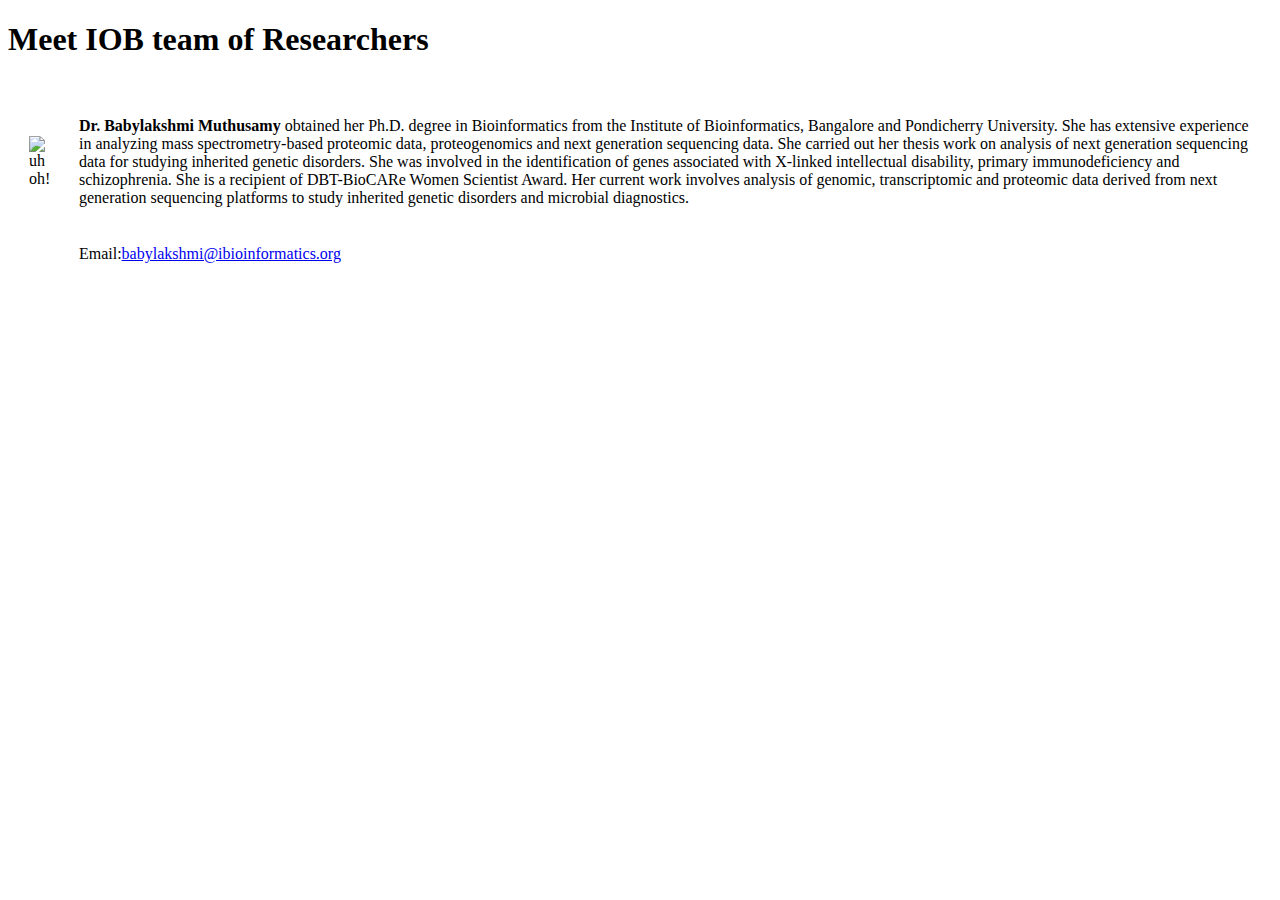
==== IOB_TEAM.html @ c1dee4f4 "Add files via upload" ====
<!DOCTYPE html>
<html lang="en" dir="ltr">
  <head>
    <meta charset="utf-8">
    <title>IOB_TEAM</title>
  </head>
  <body>
    <h1>Meet IOB team of Researchers</h1>
    <table cellspacing="20">
      <tbody>
        <tr>
          <td><img src="https://www.ibioinformatics.org/images/baby.jpg" alt="uh oh!"></td>
          <td><p><strong>Dr. Babylakshmi Muthusamy </strong>obtained her Ph.D. degree in Bioinformatics from the Institute of Bioinformatics, Bangalore and Pondicherry University. She has extensive experience in analyzing mass spectrometry-based proteomic data, proteogenomics and next generation sequencing data. She carried out her thesis work on analysis of next generation sequencing data for studying inherited genetic disorders. She was involved in the identification of genes associated with X-linked intellectual disability, primary immunodeficiency and schizophrenia. She is a recipient of DBT-BioCARe Women Scientist Award. Her current work involves analysis of genomic, transcriptomic and proteomic data derived from next generation sequencing platforms to study inherited genetic disorders and microbial diagnostics.
          </p></td>
        </tr>
        <tr>
          <td></td>
          <td> Email:<a href="mailto:babylakshmi@ibioinformatics.org">babylakshmi@ibioinformatics.org</a>
</td>
        </tr>

      </tbody>
    </table>

  </body>
</html>
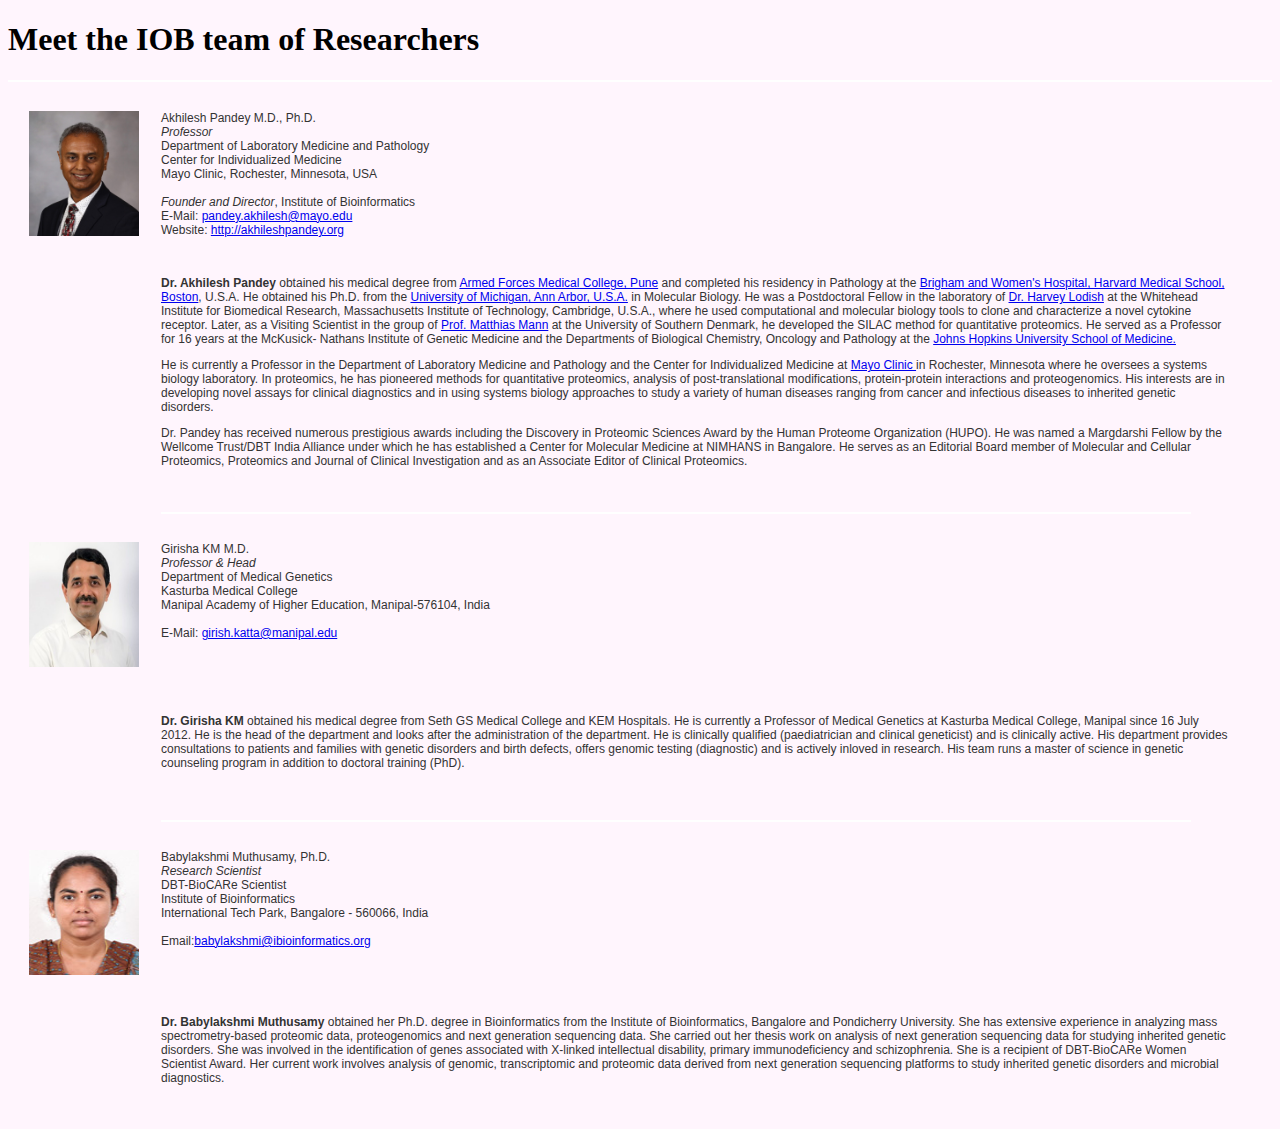
==== commit 8e674a86: "Add files via upload" ====
--- a/IOB_TEAM.html
+++ b/IOB_TEAM.html
@@ -3,21 +3,104 @@
   <head>
     <meta charset="utf-8">
     <title>IOB_TEAM</title>
+    <link rel="stylesheet" href="test site.css">
+
   </head>
   <body>
-    <h1>Meet IOB team of Researchers</h1>
+    <h1>Meet the IOB team of Researchers</h1>
+    <hr>
     <table cellspacing="20">
       <tbody>
         <tr>
-          <td><img src="https://www.ibioinformatics.org/images/baby.jpg" alt="uh oh!"></td>
-          <td><p><strong>Dr. Babylakshmi Muthusamy </strong>obtained her Ph.D. degree in Bioinformatics from the Institute of Bioinformatics, Bangalore and Pondicherry University. She has extensive experience in analyzing mass spectrometry-based proteomic data, proteogenomics and next generation sequencing data. She carried out her thesis work on analysis of next generation sequencing data for studying inherited genetic disorders. She was involved in the identification of genes associated with X-linked intellectual disability, primary immunodeficiency and schizophrenia. She is a recipient of DBT-BioCARe Women Scientist Award. Her current work involves analysis of genomic, transcriptomic and proteomic data derived from next generation sequencing platforms to study inherited genetic disorders and microbial diagnostics.
-          </p></td>
-        </tr>
+          <td align="left" valign="top"><img src="Akhilesh-Pandey-21122091.jpg" alt="uh oh!" height="125" width="110"></td>
+          <td align="left" valign="top"><span class="header">Akhilesh Pandey M.D., Ph.D.</span><br>
+                  <i>Professor </i><br>
+		  Department of Laboratory Medicine and Pathology<br>
+		  Center for Individualized Medicine<br>
+		  Mayo Clinic, Rochester, Minnesota, USA
+                  <br><br>
+                   <i>Founder and Director</i>, Institute
+                  of Bioinformatics<br>
+                E-Mail: <a href="mailto:pandey@jhmi.edu">pandey.akhilesh@mayo.edu</a><br>
+                Website: <a href="http://akhileshpandey.org" target="_blank">http://akhileshpandey.org </a></td>
+
+                       <tr>
+                         <td height="223">&nbsp;</td>
+                         <td colspan="2"><p><b>Dr. Akhilesh Pandey</b> obtained his medical degree
+                      from <a href="https://www.afmc.nic.in/" target="_blank">Armed Forces Medical College, Pune</a> and completed his
+                      residency in Pathology at the <a href="http://www.brighamandwomens.org/defaultNF.aspx" target="_blank">Brigham and Women's Hospital,
+                      Harvard Medical School, Boston</a>, U.S.A. He obtained his Ph.D.
+                      from the <a href="https://umich.edu/" target="_blank">University of Michigan, Ann Arbor, U.S.A.</a> in Molecular
+                      Biology. He was a Postdoctoral Fellow in the laboratory of
+                      <a href="http://web.wi.mit.edu/lodish/" target="_blank">Dr. Harvey Lodish</a> at the Whitehead Institute for Biomedical
+                      Research, Massachusetts Institute of Technology, Cambridge,
+                      U.S.A., where he used computational and molecular biology
+                      tools to clone and characterize a novel cytokine receptor.
+                      Later, as a Visiting Scientist in the group of <a href="http://www.biochem.mpg.de/en/rd/mann/" target="_blank">Prof. Matthias
+                      Mann</a> at the University of Southern Denmark, he developed the SILAC method for quantitative proteomics. He served as a Professor for 16 years at the McKusick- Nathans Institute of Genetic Medicine and the Departments of Biological Chemistry, Oncology and Pathology at the <a href="https://www.hopkinsmedicine.org" target="_blank">Johns Hopkins University School of Medicine.</a></p>
+
+  <p class="tr">He is currently a Professor in the Department of Laboratory Medicine and Pathology and the Center for Individualized Medicine at <a href="https://www.mayoclinic.org/" target="_blank"> Mayo Clinic </a> in Rochester, Minnesota where he oversees a systems biology laboratory. In proteomics, he has pioneered methods for quantitative proteomics, analysis of post-translational modifications, protein-protein interactions and proteogenomics. His interests are in developing novel assays for clinical diagnostics and in using systems biology approaches to study a variety of human diseases ranging from cancer and infectious diseases to inherited genetic disorders.
+
+   </p><p class="tr">
+  Dr. Pandey has received numerous prestigious awards including the Discovery in Proteomic Sciences Award by the Human Proteome Organization (HUPO). He was named a Margdarshi Fellow by the Wellcome Trust/DBT India Alliance under which he has established a Center for Molecular Medicine at NIMHANS in Bangalore. He serves as an Editorial Board member of Molecular and Cellular Proteomics, Proteomics and Journal of Clinical Investigation and as an Associate Editor of Clinical Proteomics.
+
+                       </tr>
+                       <tr>
+              <td>&nbsp;</td>
+              <td><hr></td>
+              <td>&nbsp;</td>
+              <td align="right"><a href="#top"></a></td>
+             </tr>
+
+             <tr>
+               <td align="left" valign="top"><img src="Girisha_MAHE_1.jpg" alt="uh oh!" height="125" width="110"></td>
+               <td align="left" valign="top"><span class="header">Girisha KM M.D.</span><br>
+                       <i>Professor & Head </i><br>
+        Department of Medical Genetics<br>
+          Kasturba Medical College<br>
+          Manipal Academy of Higher Education, Manipal-576104, India
+                       <br><br>
+
+                     E-Mail: <a href="mailto:girish.katta@manipal.edu">girish.katta@manipal.edu</a><br>
+
+                            <tr>
+                              <td height="100">&nbsp;</td>
+                              <td colspan="2"><p><b>Dr. Girisha KM</b> obtained his medical degree
+                           from Seth GS Medical College and KEM Hospitals. He is currently a Professor of Medical Genetics at Kasturba Medical College, Manipal
+since 16 July 2012. He is the head of the department and looks after the administration of the
+department. He is clinically qualified (paediatrician and clinical geneticist) and is clinically
+active. His department provides consultations to patients and families with genetic
+disorders and birth defects, offers genomic testing (diagnostic) and is actively inloved in
+research. His team runs a master of science in genetic counseling program in addition
+to doctoral training (PhD).
+                            </tr>
+                            <tr>
+                   <td>&nbsp;</td>
+                   <td><hr></td>
+                   <td>&nbsp;</td>
+                   <td align="right"><a href="#top"></a></td>
+                  </tr>
+
         <tr>
-          <td></td>
-          <td> Email:<a href="mailto:babylakshmi@ibioinformatics.org">babylakshmi@ibioinformatics.org</a>
-</td>
-        </tr>
+          <td align="left" valign="top"><img src="baby_IOB_1.jpg" alt="uh oh!" height="125" width="110"></td>
+          <td align="left" valign="top"><span class="header">Babylakshmi Muthusamy, Ph.D.</span><br>
+                  <i>Research Scientist </i><br>
+                  DBT-BioCARe Scientist<br>
+                  Institute of Bioinformatics<br>
+                  International Tech Park, Bangalore - 560066, India
+                  <br><br>
+
+              Email:<a href="mailto:babylakshmi@ibioinformatics.org">babylakshmi@ibioinformatics.org</a>
+</tr>
+
+           <tr>
+             <td height="100">&nbsp;</td>
+             <td colspan="2"><p><strong>Dr. Babylakshmi Muthusamy </strong>obtained her Ph.D. degree in Bioinformatics from the Institute of Bioinformatics, Bangalore and Pondicherry University. She has extensive experience in analyzing mass spectrometry-based proteomic data, proteogenomics and next generation sequencing data. She carried out her thesis work on analysis of next generation sequencing data for studying inherited genetic disorders. She was involved in the identification of genes associated with X-linked intellectual disability, primary immunodeficiency and schizophrenia. She is a recipient of DBT-BioCARe Women Scientist Award. Her current work involves analysis of genomic, transcriptomic and proteomic data derived from next generation sequencing platforms to study inherited genetic disorders and microbial diagnostics.
+             </p></td>
+           </tr>
+
+
+
 
       </tbody>
     </table>
--- a/test site.css
+++ b/test site.css
@@ -0,0 +1,28 @@
+
+  body {
+    background-color: #fff5fd;
+  }
+  hr {
+    background-color: white;
+    border-style: none;
+    height: 2px;
+  }
+  tr, td, div {
+    font-family: Verdana, Arial, Helvetica, sans-serif;
+    font-size: 9pt;
+    line-height: normal;
+    font-weight: normal;
+    color: #333333;
+}
+button {
+  background-color: #e4bad4;
+  border: embed;
+  color: black;
+  padding: 13px 30px;
+  text-align: center;
+  text-decoration: none;
+  display: inline-block;
+  font-size: 13px;
+  margin: 4px 2px;
+  cursor: pointer;
+}
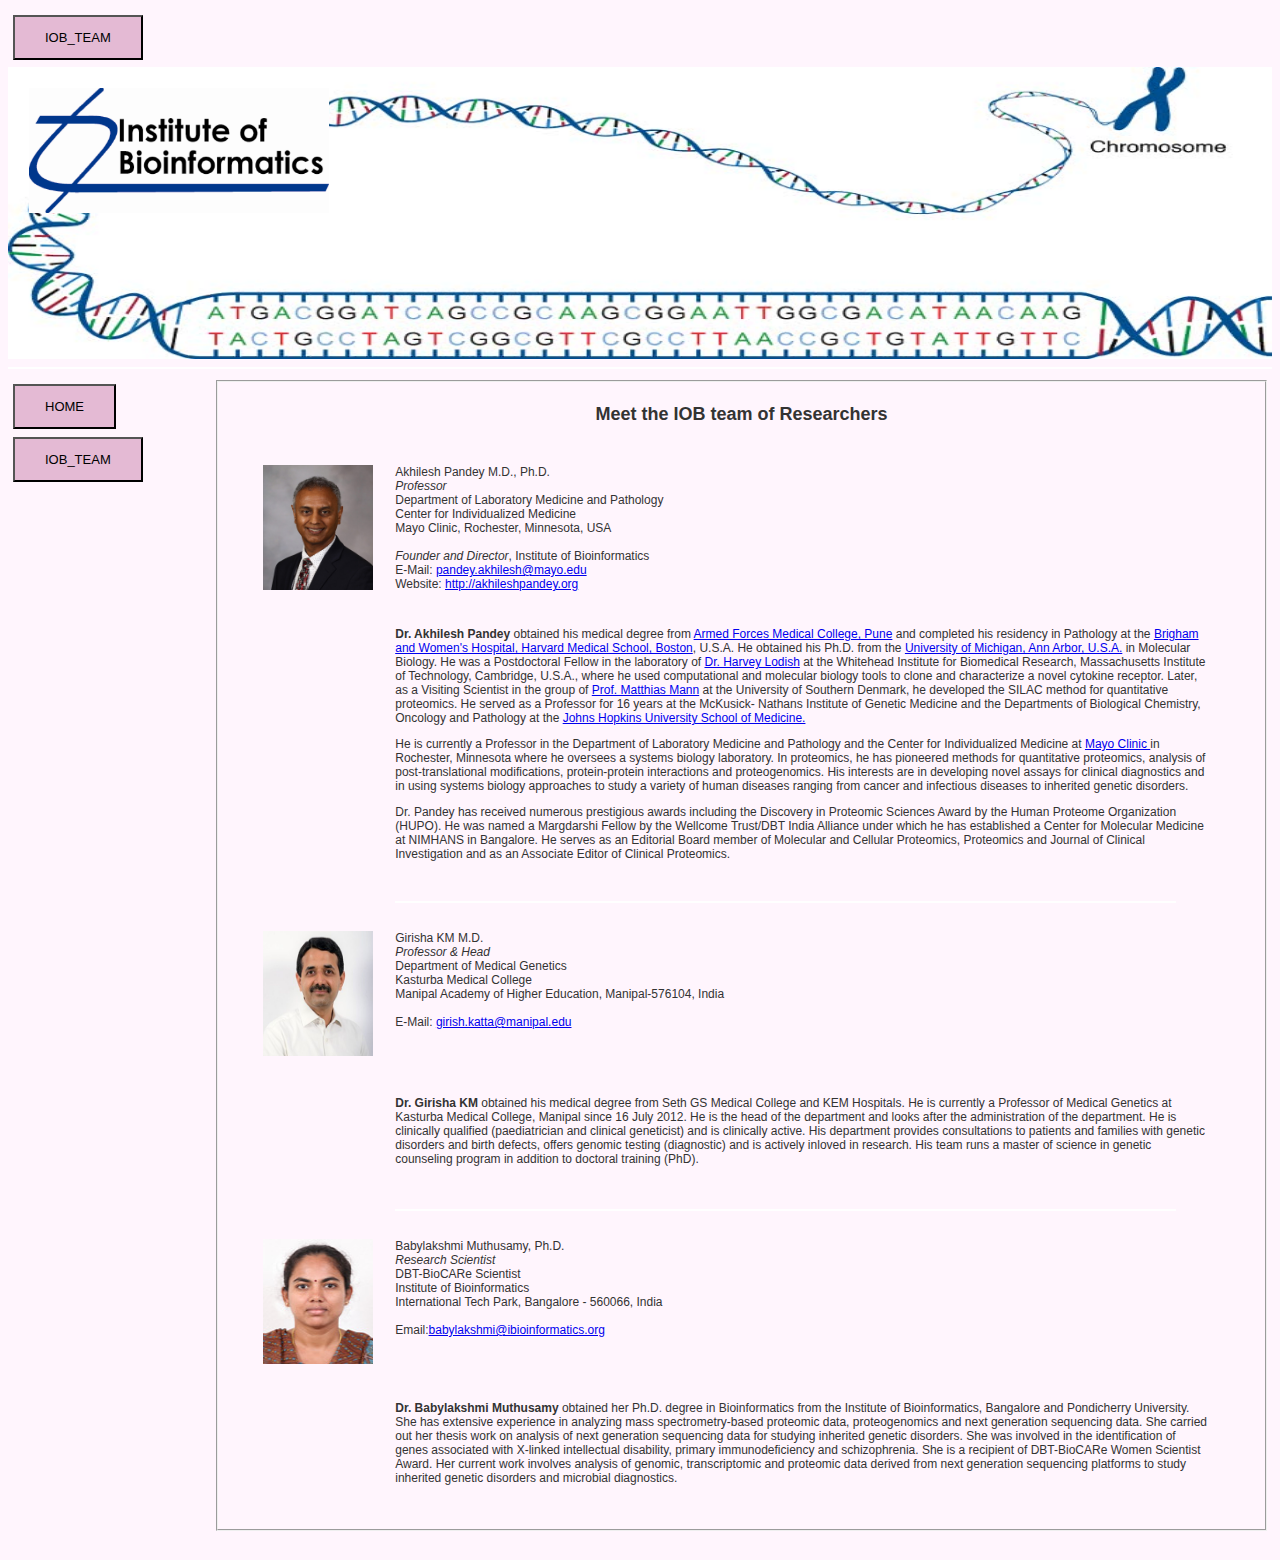
==== commit 1da10b14: "Add files via upload" ====
--- a/IOB_TEAM.html
+++ b/IOB_TEAM.html
@@ -7,103 +7,163 @@
 
   </head>
   <body>
-    <h1>Meet the IOB team of Researchers</h1>
-    <hr>
-    <table cellspacing="20">
-      <tbody>
-        <tr>
-          <td align="left" valign="top"><img src="Akhilesh-Pandey-21122091.jpg" alt="uh oh!" height="125" width="110"></td>
-          <td align="left" valign="top"><span class="header">Akhilesh Pandey M.D., Ph.D.</span><br>
-                  <i>Professor </i><br>
-		  Department of Laboratory Medicine and Pathology<br>
-		  Center for Individualized Medicine<br>
-		  Mayo Clinic, Rochester, Minnesota, USA
-                  <br><br>
-                   <i>Founder and Director</i>, Institute
-                  of Bioinformatics<br>
-                E-Mail: <a href="mailto:pandey@jhmi.edu">pandey.akhilesh@mayo.edu</a><br>
-                Website: <a href="http://akhileshpandey.org" target="_blank">http://akhileshpandey.org </a></td>
+    <table>
+      <td>  <a href="IOB_TEAM.html"><button type="button" name="button">IOB_TEAM</button></a>
+    </td>
+    </table>
 
-                       <tr>
-                         <td height="223">&nbsp;</td>
-                         <td colspan="2"><p><b>Dr. Akhilesh Pandey</b> obtained his medical degree
-                      from <a href="https://www.afmc.nic.in/" target="_blank">Armed Forces Medical College, Pune</a> and completed his
-                      residency in Pathology at the <a href="http://www.brighamandwomens.org/defaultNF.aspx" target="_blank">Brigham and Women's Hospital,
-                      Harvard Medical School, Boston</a>, U.S.A. He obtained his Ph.D.
-                      from the <a href="https://umich.edu/" target="_blank">University of Michigan, Ann Arbor, U.S.A.</a> in Molecular
-                      Biology. He was a Postdoctoral Fellow in the laboratory of
-                      <a href="http://web.wi.mit.edu/lodish/" target="_blank">Dr. Harvey Lodish</a> at the Whitehead Institute for Biomedical
-                      Research, Massachusetts Institute of Technology, Cambridge,
-                      U.S.A., where he used computational and molecular biology
-                      tools to clone and characterize a novel cytokine receptor.
-                      Later, as a Visiting Scientist in the group of <a href="http://www.biochem.mpg.de/en/rd/mann/" target="_blank">Prof. Matthias
-                      Mann</a> at the University of Southern Denmark, he developed the SILAC method for quantitative proteomics. He served as a Professor for 16 years at the McKusick- Nathans Institute of Genetic Medicine and the Departments of Biological Chemistry, Oncology and Pathology at the <a href="https://www.hopkinsmedicine.org" target="_blank">Johns Hopkins University School of Medicine.</a></p>
+      <table cellspacing="20" style="background-image: url('ACGT_index.jpg');   background-size:100% 100%;">
+        <tbody>
+          <tr>
+            <td><img src="IOB_logo.png" alt="Uh-Oh!" width="300" height="125"></td>
+              <td height="100" width=100%>&nbsp;</td>
+          </tr>
+          <tr>
+            <td height="100">&nbsp;
 
-  <p class="tr">He is currently a Professor in the Department of Laboratory Medicine and Pathology and the Center for Individualized Medicine at <a href="https://www.mayoclinic.org/" target="_blank"> Mayo Clinic </a> in Rochester, Minnesota where he oversees a systems biology laboratory. In proteomics, he has pioneered methods for quantitative proteomics, analysis of post-translational modifications, protein-protein interactions and proteogenomics. His interests are in developing novel assays for clinical diagnostics and in using systems biology approaches to study a variety of human diseases ranging from cancer and infectious diseases to inherited genetic disorders.
+              </td>
+          </tr>
+        </tbody>
+      </table>
+      <hr>
+      <table>
+        <tbody>
+          <tr>
+            <td width="130" valign="top">
+            <table border="0" cellpadding="0" cellspacing="0" width="199" align="left">
+              <tbody>
+                <tr width="20%">
+                  <tr>
+                    <td>  <a href="index.html"><button type="button" name="button">HOME</button></a></td>
+                  </tr>
+                  <tr>
+                    <td>  <a href="IOB_TEAM.html"><button type="button" name="button">IOB_TEAM</button></a></td>
+                  </tr>
+                </tr>
+              </tbody>
+            </table>
+          </td>
+          <td width="100%" valign="top" align="left">
+            <fieldset color="">
+              <table>
+                <tbody>
+                  <tr>
+                    <td colspan="3" align="center"><h2>Meet the IOB team of Researchers</h2></td>
+                  </tr>
+                  <tr>
+                    <td width = "1%"  height="26">&nbsp;</td>
+                    <td colspan="2" valign="top">
+                      <table width="100%", align="center" cellspacing="1">
+                        <table cellspacing="20">
+                          <tbody>
+                            <tr>
+                              <td align="left" valign="top"><img src="Akhilesh-Pandey-21122091.jpg" alt="uh oh!" height="125" width="110"></td>
+                              <td align="left" valign="top"><span class="header">Akhilesh Pandey M.D., Ph.D.</span><br>
+                                      <i>Professor </i><br>
+                    		  Department of Laboratory Medicine and Pathology<br>
+                    		  Center for Individualized Medicine<br>
+                    		  Mayo Clinic, Rochester, Minnesota, USA
+                                      <br><br>
+                                       <i>Founder and Director</i>, Institute
+                                      of Bioinformatics<br>
+                                    E-Mail: <a href="mailto:pandey@jhmi.edu">pandey.akhilesh@mayo.edu</a><br>
+                                    Website: <a href="http://akhileshpandey.org" target="_blank">http://akhileshpandey.org </a></td>
 
-   </p><p class="tr">
-  Dr. Pandey has received numerous prestigious awards including the Discovery in Proteomic Sciences Award by the Human Proteome Organization (HUPO). He was named a Margdarshi Fellow by the Wellcome Trust/DBT India Alliance under which he has established a Center for Molecular Medicine at NIMHANS in Bangalore. He serves as an Editorial Board member of Molecular and Cellular Proteomics, Proteomics and Journal of Clinical Investigation and as an Associate Editor of Clinical Proteomics.
+                                           <tr>
+                                             <td height="223">&nbsp;</td>
+                                             <td colspan="2"><p><b>Dr. Akhilesh Pandey</b> obtained his medical degree
+                                          from <a href="https://www.afmc.nic.in/" target="_blank">Armed Forces Medical College, Pune</a> and completed his
+                                          residency in Pathology at the <a href="http://www.brighamandwomens.org/defaultNF.aspx" target="_blank">Brigham and Women's Hospital,
+                                          Harvard Medical School, Boston</a>, U.S.A. He obtained his Ph.D.
+                                          from the <a href="https://umich.edu/" target="_blank">University of Michigan, Ann Arbor, U.S.A.</a> in Molecular
+                                          Biology. He was a Postdoctoral Fellow in the laboratory of
+                                          <a href="http://web.wi.mit.edu/lodish/" target="_blank">Dr. Harvey Lodish</a> at the Whitehead Institute for Biomedical
+                                          Research, Massachusetts Institute of Technology, Cambridge,
+                                          U.S.A., where he used computational and molecular biology
+                                          tools to clone and characterize a novel cytokine receptor.
+                                          Later, as a Visiting Scientist in the group of <a href="http://www.biochem.mpg.de/en/rd/mann/" target="_blank">Prof. Matthias
+                                          Mann</a> at the University of Southern Denmark, he developed the SILAC method for quantitative proteomics. He served as a Professor for 16 years at the McKusick- Nathans Institute of Genetic Medicine and the Departments of Biological Chemistry, Oncology and Pathology at the <a href="https://www.hopkinsmedicine.org" target="_blank">Johns Hopkins University School of Medicine.</a></p>
 
-                       </tr>
-                       <tr>
-              <td>&nbsp;</td>
-              <td><hr></td>
-              <td>&nbsp;</td>
-              <td align="right"><a href="#top"></a></td>
-             </tr>
+                      <p class="tr">He is currently a Professor in the Department of Laboratory Medicine and Pathology and the Center for Individualized Medicine at <a href="https://www.mayoclinic.org/" target="_blank"> Mayo Clinic </a> in Rochester, Minnesota where he oversees a systems biology laboratory. In proteomics, he has pioneered methods for quantitative proteomics, analysis of post-translational modifications, protein-protein interactions and proteogenomics. His interests are in developing novel assays for clinical diagnostics and in using systems biology approaches to study a variety of human diseases ranging from cancer and infectious diseases to inherited genetic disorders.
 
-             <tr>
-               <td align="left" valign="top"><img src="Girisha_MAHE_1.jpg" alt="uh oh!" height="125" width="110"></td>
-               <td align="left" valign="top"><span class="header">Girisha KM M.D.</span><br>
-                       <i>Professor & Head </i><br>
-        Department of Medical Genetics<br>
-          Kasturba Medical College<br>
-          Manipal Academy of Higher Education, Manipal-576104, India
-                       <br><br>
+                       </p><p class="tr">
+                      Dr. Pandey has received numerous prestigious awards including the Discovery in Proteomic Sciences Award by the Human Proteome Organization (HUPO). He was named a Margdarshi Fellow by the Wellcome Trust/DBT India Alliance under which he has established a Center for Molecular Medicine at NIMHANS in Bangalore. He serves as an Editorial Board member of Molecular and Cellular Proteomics, Proteomics and Journal of Clinical Investigation and as an Associate Editor of Clinical Proteomics.
 
-                     E-Mail: <a href="mailto:girish.katta@manipal.edu">girish.katta@manipal.edu</a><br>
+                                           </tr>
+                                           <tr>
+                                  <td>&nbsp;</td>
+                                  <td><hr></td>
+                                  <td>&nbsp;</td>
+                                  <td align="right"><a href="#top"></a></td>
+                                 </tr>
+
+                                 <tr>
+                                   <td align="left" valign="top"><img src="Girisha_MAHE_1.jpg" alt="uh oh!" height="125" width="110"></td>
+                                   <td align="left" valign="top"><span class="header">Girisha KM M.D.</span><br>
+                                           <i>Professor & Head </i><br>
+                            Department of Medical Genetics<br>
+                              Kasturba Medical College<br>
+                              Manipal Academy of Higher Education, Manipal-576104, India
+                                           <br><br>
+
+                                         E-Mail: <a href="mailto:girish.katta@manipal.edu">girish.katta@manipal.edu</a><br>
+
+                                                <tr>
+                                                  <td height="100">&nbsp;</td>
+                                                  <td colspan="2"><p><b>Dr. Girisha KM</b> obtained his medical degree
+                                               from Seth GS Medical College and KEM Hospitals. He is currently a Professor of Medical Genetics at Kasturba Medical College, Manipal
+                    since 16 July 2012. He is the head of the department and looks after the administration of the
+                    department. He is clinically qualified (paediatrician and clinical geneticist) and is clinically
+                    active. His department provides consultations to patients and families with genetic
+                    disorders and birth defects, offers genomic testing (diagnostic) and is actively inloved in
+                    research. His team runs a master of science in genetic counseling program in addition
+                    to doctoral training (PhD).
+                                                </tr>
+                                                <tr>
+                                       <td>&nbsp;</td>
+                                       <td><hr></td>
+                                       <td>&nbsp;</td>
+                                       <td align="right"><a href="#top"></a></td>
+                                      </tr>
 
                             <tr>
-                              <td height="100">&nbsp;</td>
-                              <td colspan="2"><p><b>Dr. Girisha KM</b> obtained his medical degree
-                           from Seth GS Medical College and KEM Hospitals. He is currently a Professor of Medical Genetics at Kasturba Medical College, Manipal
-since 16 July 2012. He is the head of the department and looks after the administration of the
-department. He is clinically qualified (paediatrician and clinical geneticist) and is clinically
-active. His department provides consultations to patients and families with genetic
-disorders and birth defects, offers genomic testing (diagnostic) and is actively inloved in
-research. His team runs a master of science in genetic counseling program in addition
-to doctoral training (PhD).
-                            </tr>
-                            <tr>
-                   <td>&nbsp;</td>
-                   <td><hr></td>
-                   <td>&nbsp;</td>
-                   <td align="right"><a href="#top"></a></td>
-                  </tr>
+                              <td align="left" valign="top"><img src="baby_IOB_1.jpg" alt="uh oh!" height="125" width="110"></td>
+                              <td align="left" valign="top"><span class="header">Babylakshmi Muthusamy, Ph.D.</span><br>
+                                      <i>Research Scientist </i><br>
+                                      DBT-BioCARe Scientist<br>
+                                      Institute of Bioinformatics<br>
+                                      International Tech Park, Bangalore - 560066, India
+                                      <br><br>
 
-        <tr>
-          <td align="left" valign="top"><img src="baby_IOB_1.jpg" alt="uh oh!" height="125" width="110"></td>
-          <td align="left" valign="top"><span class="header">Babylakshmi Muthusamy, Ph.D.</span><br>
-                  <i>Research Scientist </i><br>
-                  DBT-BioCARe Scientist<br>
-                  Institute of Bioinformatics<br>
-                  International Tech Park, Bangalore - 560066, India
-                  <br><br>
+                                  Email:<a href="mailto:babylakshmi@ibioinformatics.org">babylakshmi@ibioinformatics.org</a>
+                    </tr>
 
-              Email:<a href="mailto:babylakshmi@ibioinformatics.org">babylakshmi@ibioinformatics.org</a>
-</tr>
-
-           <tr>
-             <td height="100">&nbsp;</td>
-             <td colspan="2"><p><strong>Dr. Babylakshmi Muthusamy </strong>obtained her Ph.D. degree in Bioinformatics from the Institute of Bioinformatics, Bangalore and Pondicherry University. She has extensive experience in analyzing mass spectrometry-based proteomic data, proteogenomics and next generation sequencing data. She carried out her thesis work on analysis of next generation sequencing data for studying inherited genetic disorders. She was involved in the identification of genes associated with X-linked intellectual disability, primary immunodeficiency and schizophrenia. She is a recipient of DBT-BioCARe Women Scientist Award. Her current work involves analysis of genomic, transcriptomic and proteomic data derived from next generation sequencing platforms to study inherited genetic disorders and microbial diagnostics.
-             </p></td>
-           </tr>
+                               <tr>
+                                 <td height="100">&nbsp;</td>
+                                 <td colspan="2"><p><strong>Dr. Babylakshmi Muthusamy </strong>obtained her Ph.D. degree in Bioinformatics from the Institute of Bioinformatics, Bangalore and Pondicherry University. She has extensive experience in analyzing mass spectrometry-based proteomic data, proteogenomics and next generation sequencing data. She carried out her thesis work on analysis of next generation sequencing data for studying inherited genetic disorders. She was involved in the identification of genes associated with X-linked intellectual disability, primary immunodeficiency and schizophrenia. She is a recipient of DBT-BioCARe Women Scientist Award. Her current work involves analysis of genomic, transcriptomic and proteomic data derived from next generation sequencing platforms to study inherited genetic disorders and microbial diagnostics.
+                                 </p></td>
+                               </tr>
 
 
 
 
-      </tbody>
-    </table>
+                          </tbody>
+                        </table>
+                      </table>
+                    </td>
+                  </tr>
+                  <tr>
+        <td colspan="4">&nbsp;</td>
+      </tr>
+                </tbody>
+              </table>
+            </fieldset>
+          </td>
+          </tr>
+        </tbody>
+      </table>
+
+
 
   </body>
 </html>
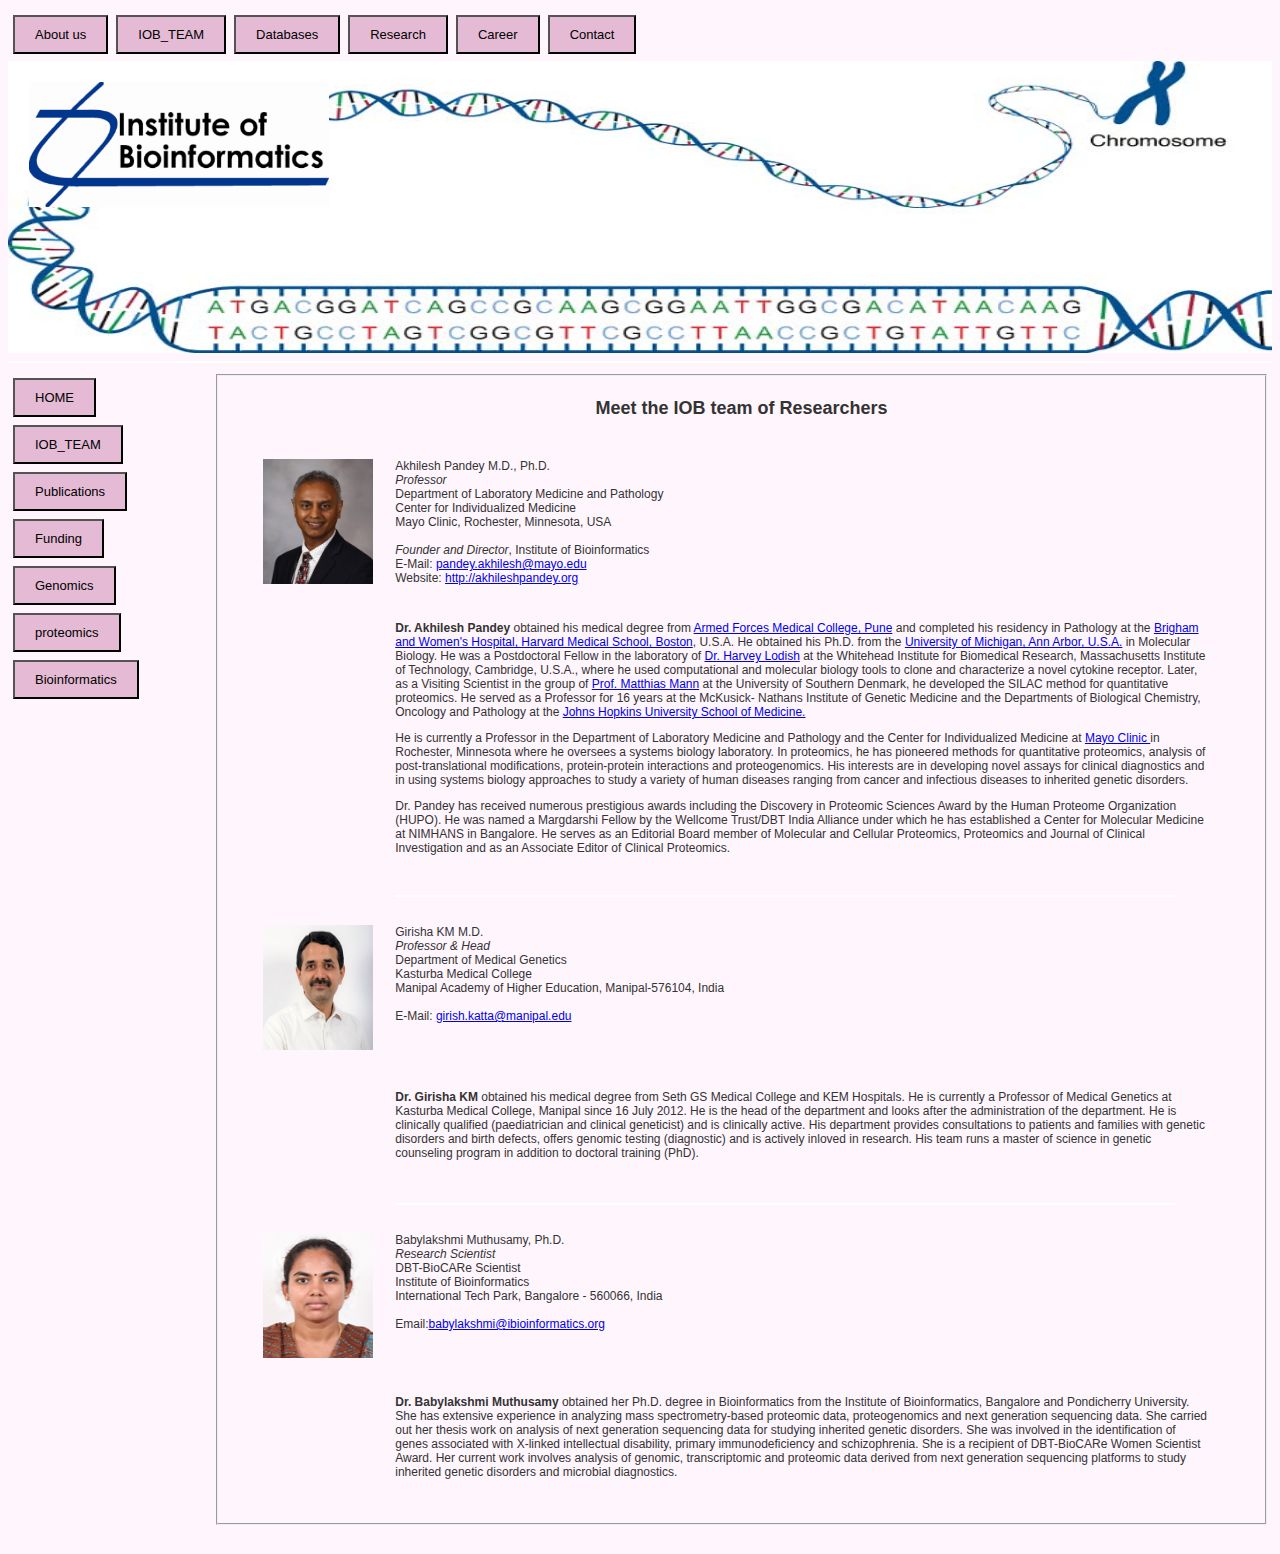
==== commit 93f02649: "Add files via upload" ====
--- a/IOB_TEAM.html
+++ b/IOB_TEAM.html
@@ -8,7 +8,17 @@
   </head>
   <body>
     <table>
-      <td>  <a href="IOB_TEAM.html"><button type="button" name="button">IOB_TEAM</button></a>
+      <td>  <a href="About_us.html"><button type="button" name="button">About us</button></a>
+    </td>
+    <td>  <a href="IOB_TEAM.html"><button type="button" name="button">IOB_TEAM</button></a>
+    </td>
+    <td>  <a href="Data.html"><button type="button" name="button">Databases</button></a>
+    </td>
+    <td>  <a href="Research.html"><button type="button" name="button">Research</button></a>
+    </td>
+    <td>  <a href="Career.html"><button type="button" name="button">Career</button></a>
+    </td>
+    <td>  <a href="Contact.html"><button type="button" name="button">Contact</button></a>
     </td>
     </table>
 
@@ -38,6 +48,21 @@
                   </tr>
                   <tr>
                     <td>  <a href="IOB_TEAM.html"><button type="button" name="button">IOB_TEAM</button></a></td>
+                  </tr>
+                  <tr>
+                    <td>  <a href="Publications.html"><button type="button" name="button">Publications</button></a></td>
+                  </tr>
+                  <tr>
+                    <td><a href="Funding.html"><button type="button" name="button">Funding</button></a></td>
+                  </tr>
+                  <tr>
+                    <td><a href="Genomics.html"><button type="button" name="button">Genomics</button></a></td>
+                  </tr>
+                  <tr>
+                    <td><a href="Proteomics.html"><button type="button" name="button">proteomics</button></a></td>
+                  </tr>
+                  <tr>
+                    <td><a href="Bioinformatics.html"><button type="button" name="button">Bioinformatics</button></a></td>
                   </tr>
                 </tr>
               </tbody>
--- a/test site.css
+++ b/test site.css
@@ -18,7 +18,7 @@
   background-color: #e4bad4;
   border: embed;
   color: black;
-  padding: 13px 30px;
+  padding: 10px 20px;
   text-align: center;
   text-decoration: none;
   display: inline-block;
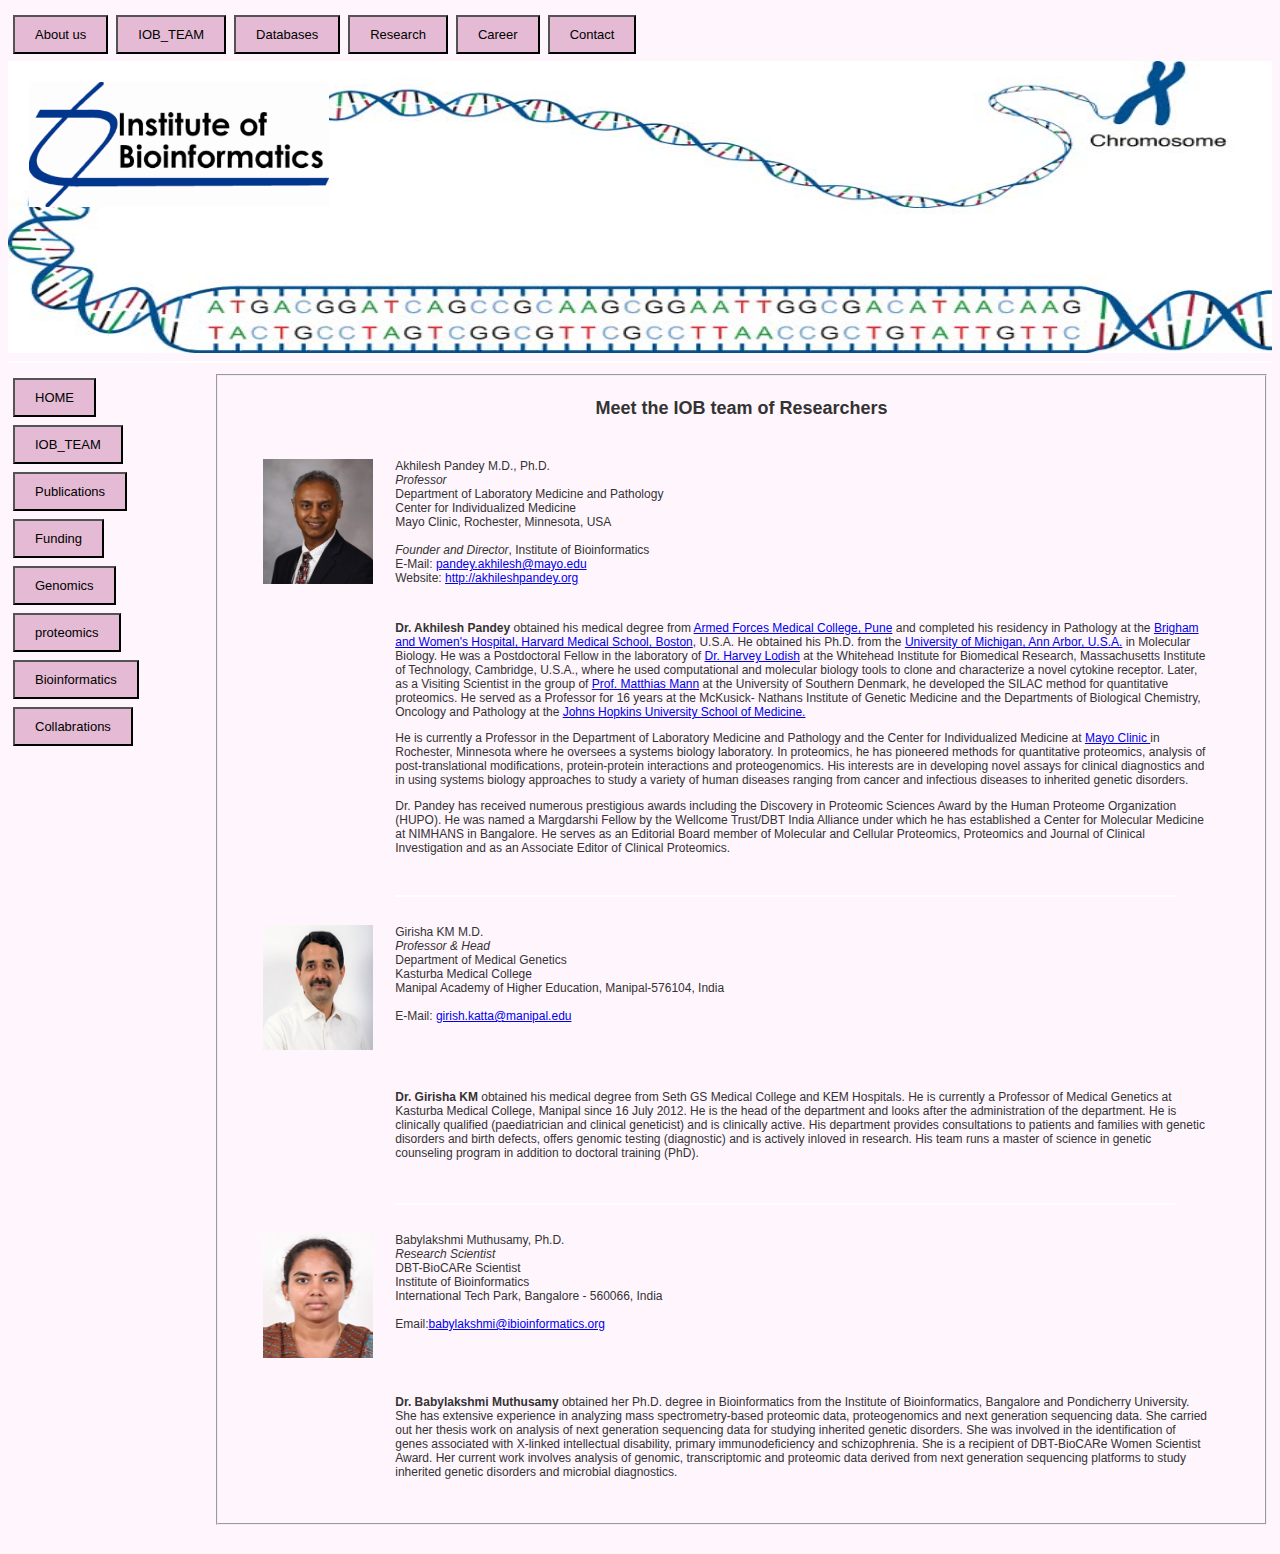
==== commit 82abbdbc: "Add files via upload" ====
--- a/IOB_TEAM.html
+++ b/IOB_TEAM.html
@@ -63,6 +63,9 @@
                   </tr>
                   <tr>
                     <td><a href="Bioinformatics.html"><button type="button" name="button">Bioinformatics</button></a></td>
+                  </tr>
+                  <tr>
+                    <td><a href="Collabrations.html"><button type="button" name="button">Collabrations</button></a></td>
                   </tr>
                 </tr>
               </tbody>
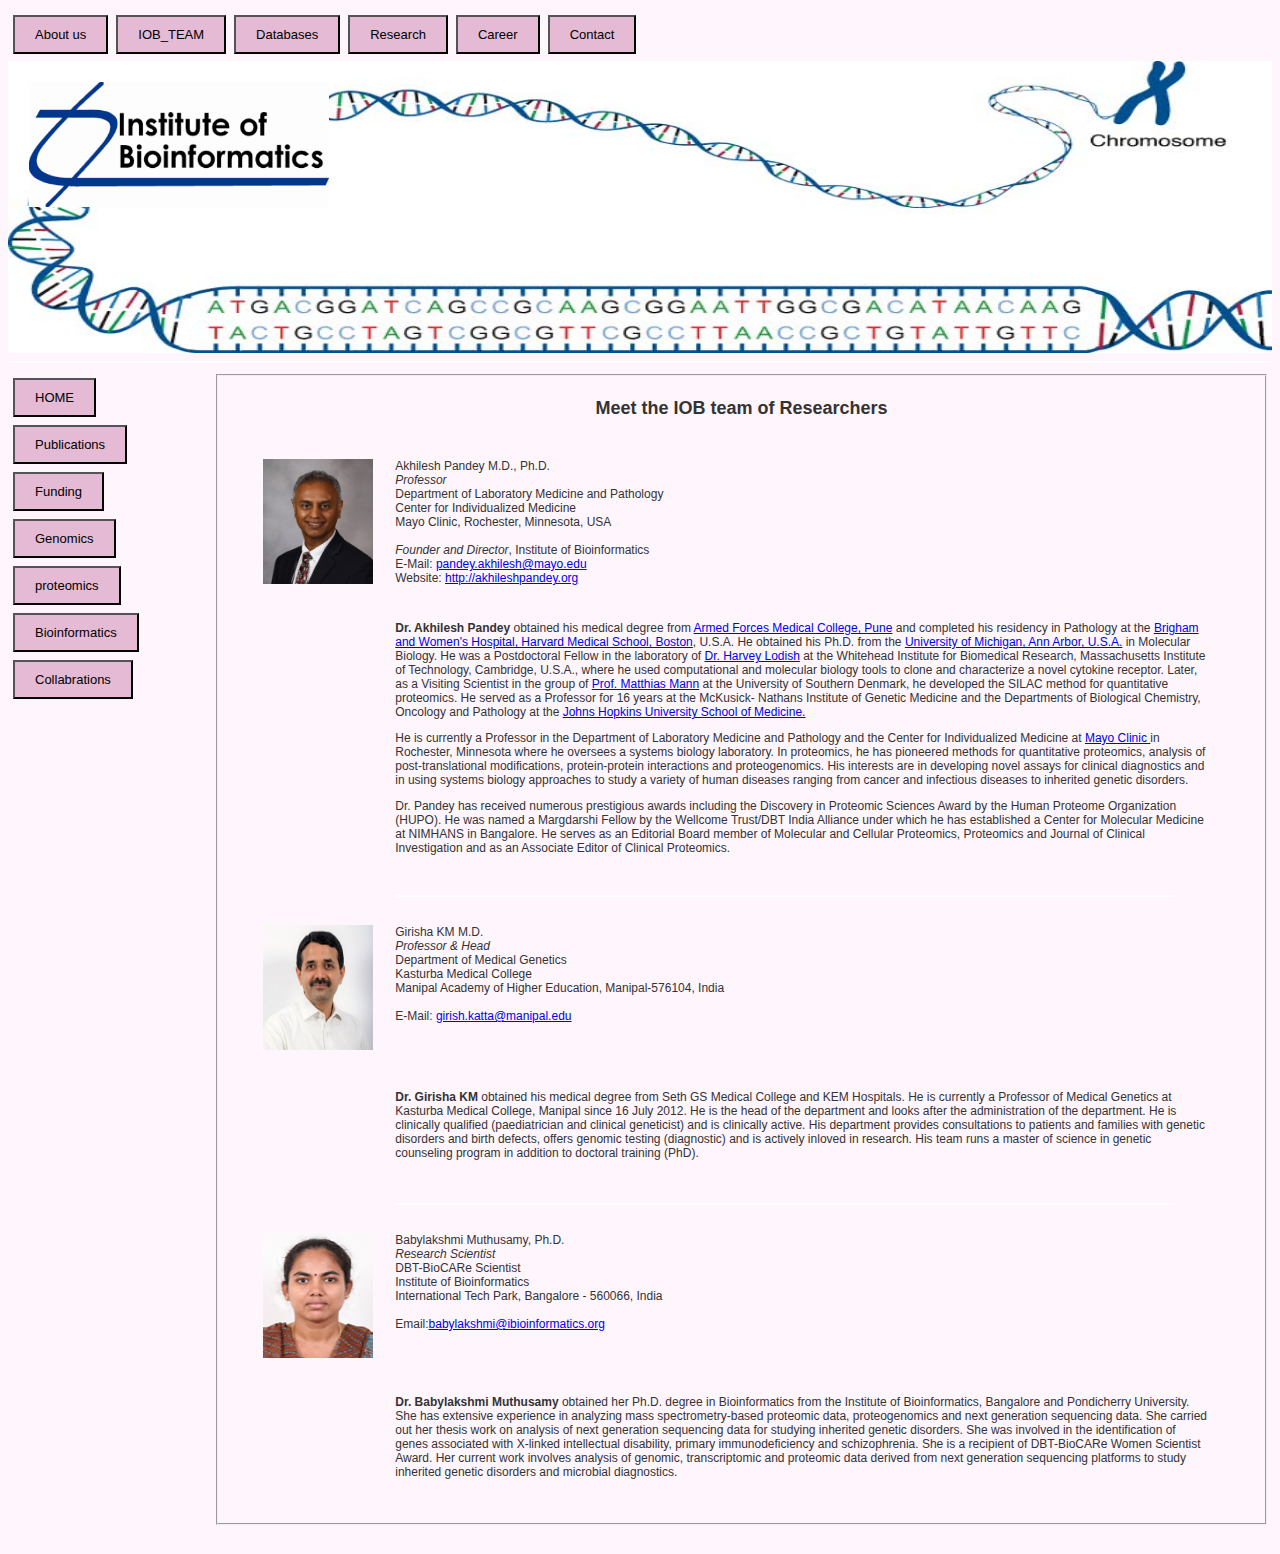
==== commit 65d9fe93: "Add files via upload" ====
--- a/IOB_TEAM.html
+++ b/IOB_TEAM.html
@@ -45,9 +45,6 @@
                 <tr width="20%">
                   <tr>
                     <td>  <a href="index.html"><button type="button" name="button">HOME</button></a></td>
-                  </tr>
-                  <tr>
-                    <td>  <a href="IOB_TEAM.html"><button type="button" name="button">IOB_TEAM</button></a></td>
                   </tr>
                   <tr>
                     <td>  <a href="Publications.html"><button type="button" name="button">Publications</button></a></td>
